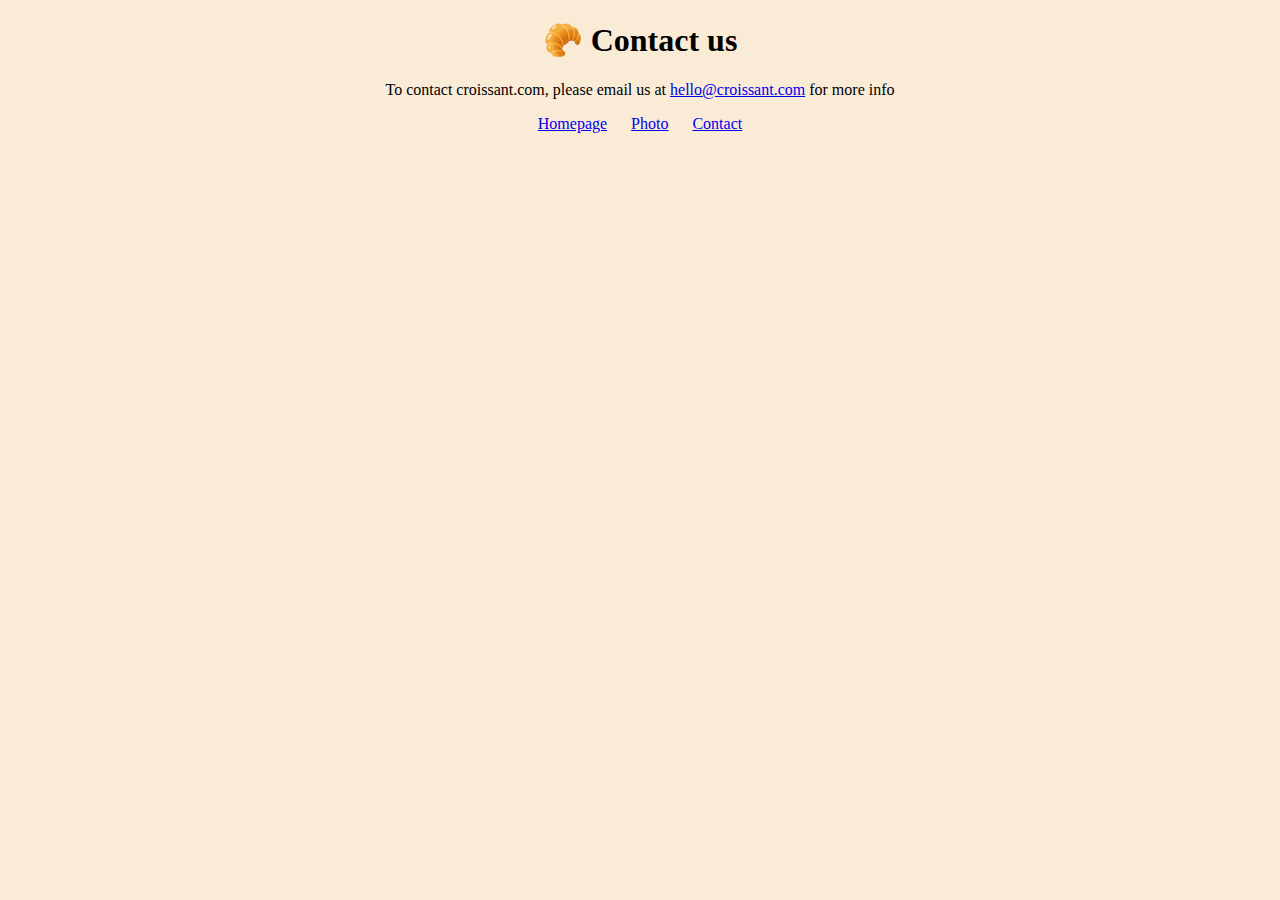
==== contact.html @ c0819633 "Croissant proyect" ====
<!DOCTYPE html>
<html lang="en">
<head>
    <meta charset="UTF-8">
    <meta http-equiv="X-UA-Compatible" content="IE=edge">
    <meta name="viewport" content="width=device-width, initial-scale=1.0">
    <link rel="stylesheet" href="/css/styles.css">
    <title>Contact</title>
</head>
<body>
    <h1>🥐 Contact us</h1>
    <p>To contact croissant.com, please email us at <a href="mailto:hello@croissant.com">hello@croissant.com</a> for more info</p>
    <div class="links">
        <a href="/">Homepage</a>
        <a href="/photo.html">Photo</a>
        <a href="/contact.html">Contact</a>
    </div>
</body>
</html>
---- css/styles.css ----
body{
    background: antiquewhite;
    text-align: center;
}

img{
    margin: 10px auto;
}

.links a{
    margin: 0 10px;
}
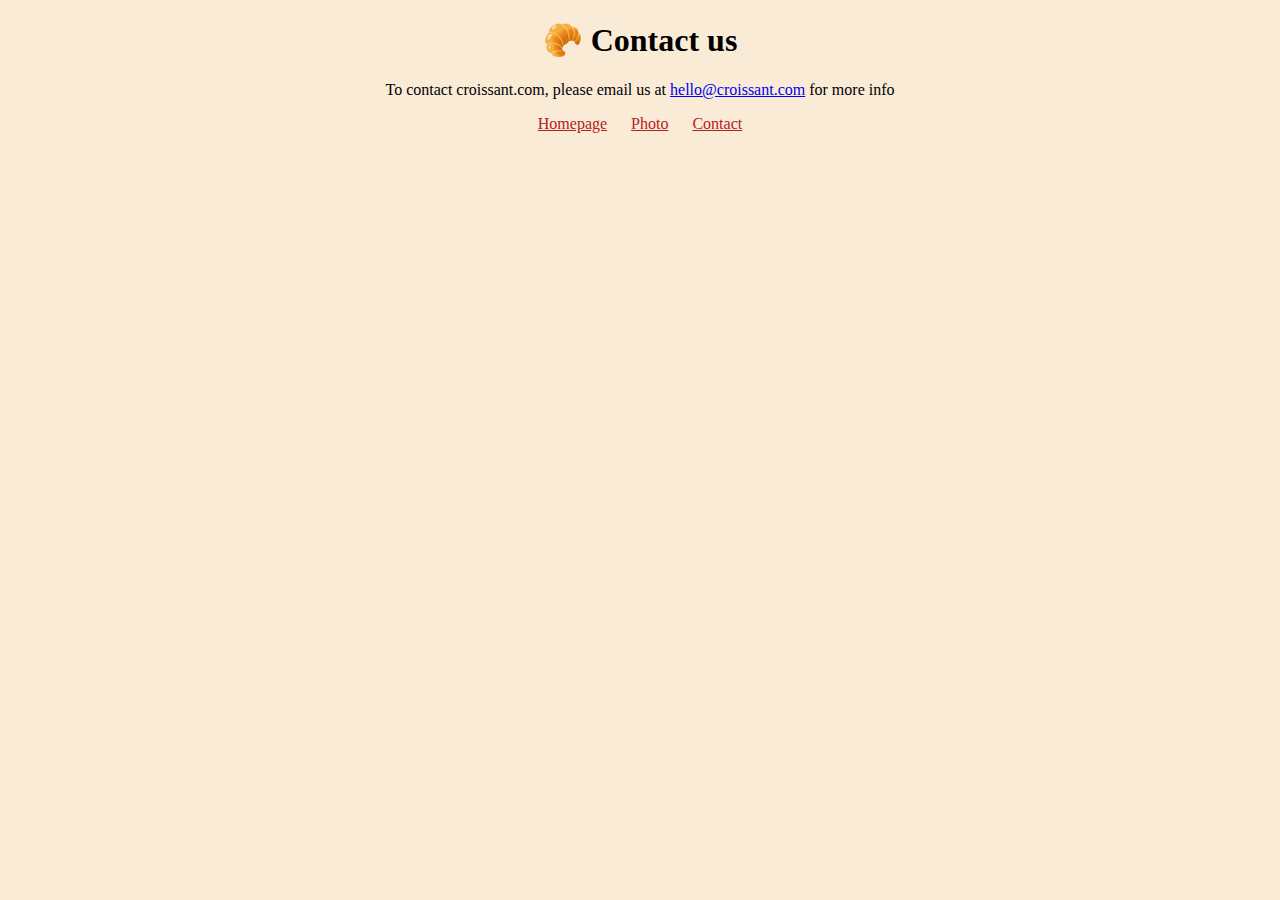
==== commit 82460a76: "SEO added" ====
--- a/contact.html
+++ b/contact.html
@@ -4,16 +4,17 @@
     <meta charset="UTF-8">
     <meta http-equiv="X-UA-Compatible" content="IE=edge">
     <meta name="viewport" content="width=device-width, initial-scale=1.0">
+    <meta name="description"  content="This page show the email of this page creator" />
     <link rel="stylesheet" href="/css/styles.css">
-    <title>Contact</title>
+    <title>Contact us - Croissant.com</title>
 </head>
 <body>
     <h1>🥐 Contact us</h1>
     <p>To contact croissant.com, please email us at <a href="mailto:hello@croissant.com">hello@croissant.com</a> for more info</p>
     <div class="links">
-        <a href="/">Homepage</a>
-        <a href="/photo.html">Photo</a>
-        <a href="/contact.html">Contact</a>
+        <a href="/" title="Homepage of croissant">Homepage</a>
+        <a href="/photo.html" title="Photo of croissant">Photo</a>
+        <a href="/contact.html" title="Contact us">Contact</a>
     </div>
 </body>
 </html>--- a/css/styles.css
+++ b/css/styles.css
@@ -5,8 +5,14 @@
 
 img{
     margin: 10px auto;
+    border-radius: 10px;
 }
 
 .links a{
     margin: 0 10px;
+    color: firebrick;
+}
+
+.links a:visited{
+    color: firebrick;
 }